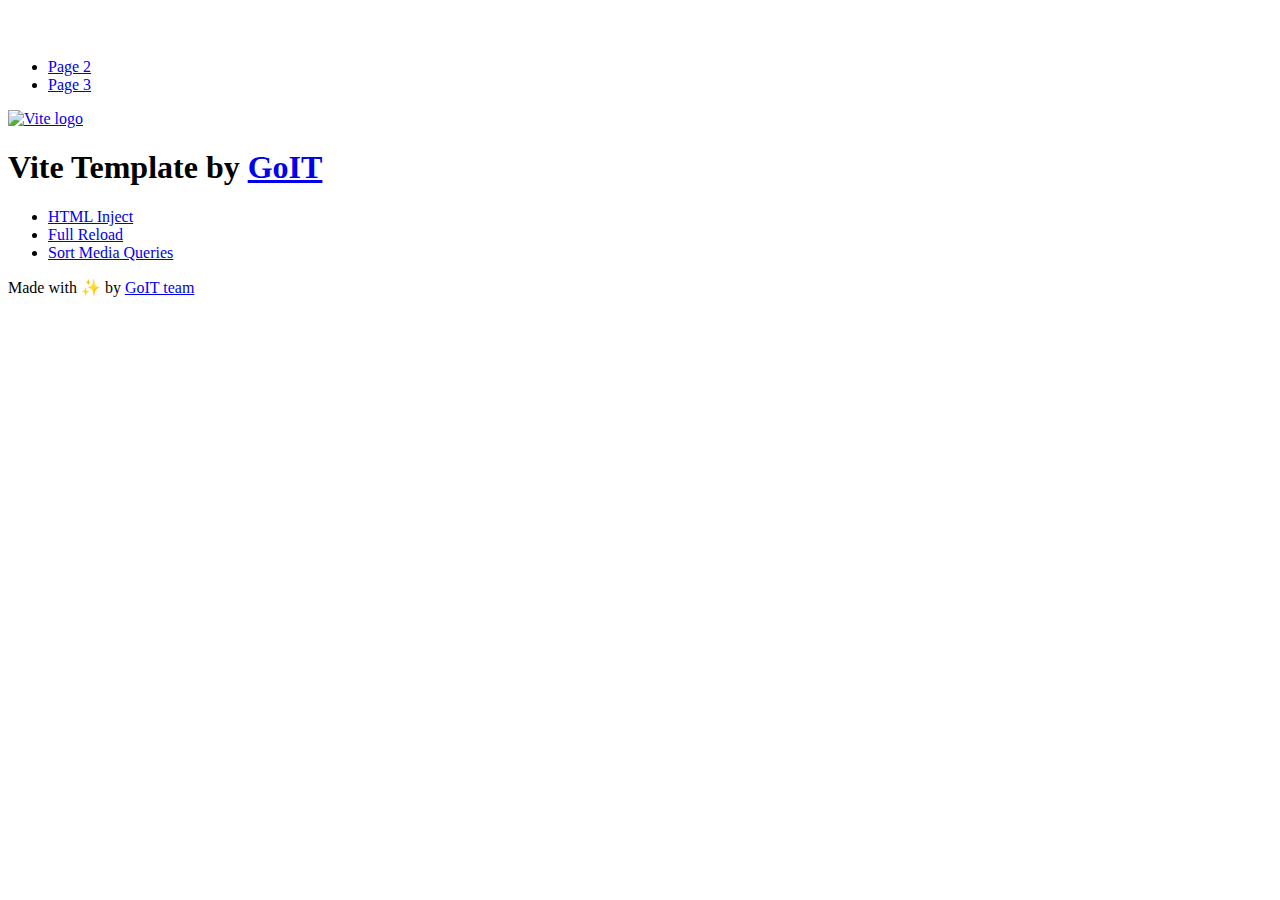
==== index.html @ 722c4634 "Deploying to gh-pages from @ Lia-Siekierina/goit-js-hw-09@b882a9256407c65bd6340dfd4539f9e961eb51c5 🚀" ====
<!DOCTYPE html>
<html lang="en">
  <head>
    <meta charset="UTF-8" />
    <link rel="icon" type="image/svg+xml" href="/goit-js-hw-09/favicon.svg" />
    <meta name="viewport" content="width=device-width, initial-scale=1.0" />
    <title>Vanilla App Template</title>
    <script type="module" crossorigin src="/goit-js-hw-09/index.js"></script>
    <link rel="stylesheet" crossorigin href="/goit-js-hw-09/assets/styles-DvPDDfy5.css">
  </head>
  <body>
    <header class="header">
  <div class="container">
    <nav class="nav">
      <a class="nav-logo" href="./index.html" aria-label="Site logo">
        <svg class="nav-logo-icon" width="100" height="30">
          <use href="/goit-js-hw-09/assets/sprite-E8vg0sBb.svg#logo"></use>
        </svg>
      </a>
      <ul class="nav-list">
        <li class="nav-item">
          <a class="nav-link {=$highlight-act}" href="./page-2.html">Page 2</a>
        </li>
        <li class="nav-item">
          <a class="nav-link {=$highlight-curr}" href="./page-3.html">Page 3</a>
        </li>
      </ul>
    </nav>
  </div>
</header>


    <main>
      <!-- Loads the specified .html file -->
      <section class="vite-promo">
  <div class="container">
    <div class="vite-promo-thumb">
      <a
        class="vite-promo-link"
        href="https://vitejs.dev/"
        target="_blank"
        rel="noopener noreferrer"
        aria-label="Link to Vite official website"
        title="Vite.js  build tool"
      >
        <!-- Path to images as from index.html file -->
        <img
          class="pic"
          src="/goit-js-hw-09/assets/vite-logo-9o_aqrTe.png"
          alt="Vite logo"
          width="640"
          height="640"
        />
      </a>
    </div>
    <h1 class="main-title">
      <span class="main-title-gradient">Vite</span>
      Template by
      <a
        class="main-title-link"
        href="https://github.com/goitacademy/vanilla-app-template"
        target="_blank"
        rel="noopener noreferrer"
      >
        GoIT
      </a>
    </h1>
  </div>
</section>

      <article class="badges">
  <div class="container">
    <ul class="badges-list">
      <li class="badges-item">
        <a
          class="badges-link"
          href="https://www.npmjs.com/package/vite-plugin-html-inject"
          target="_blank"
          rel="noopener noreferrer"
        >
          HTML Inject
        </a>
      </li>
      <li class="badges-item">
        <a
          class="badges-link"
          href="https://www.npmjs.com/package/vite-plugin-full-reload"
          target="_blank"
          rel="noopener noreferrer"
        >
          Full Reload
        </a>
      </li>
      <li class="badges-item">
        <a
          class="badges-link"
          href="https://www.npmjs.com/package/postcss-sort-media-queries"
          target="_blank"
          rel="noopener noreferrer"
        >
          Sort Media Queries
        </a>
      </li>
    </ul>
  </div>
</article>

    </main>

    <footer class="footer">
  <div class="container">
    <p class="footer-desc">
      Made with ✨ by
      <a
        class="footer-link"
        href="https://goit.global/ua/"
        target="_blank"
        rel="noopener noreferrer"
      >
        GoIT team
      </a>
    </p>
  </div>
</footer>


  </body>
</html>
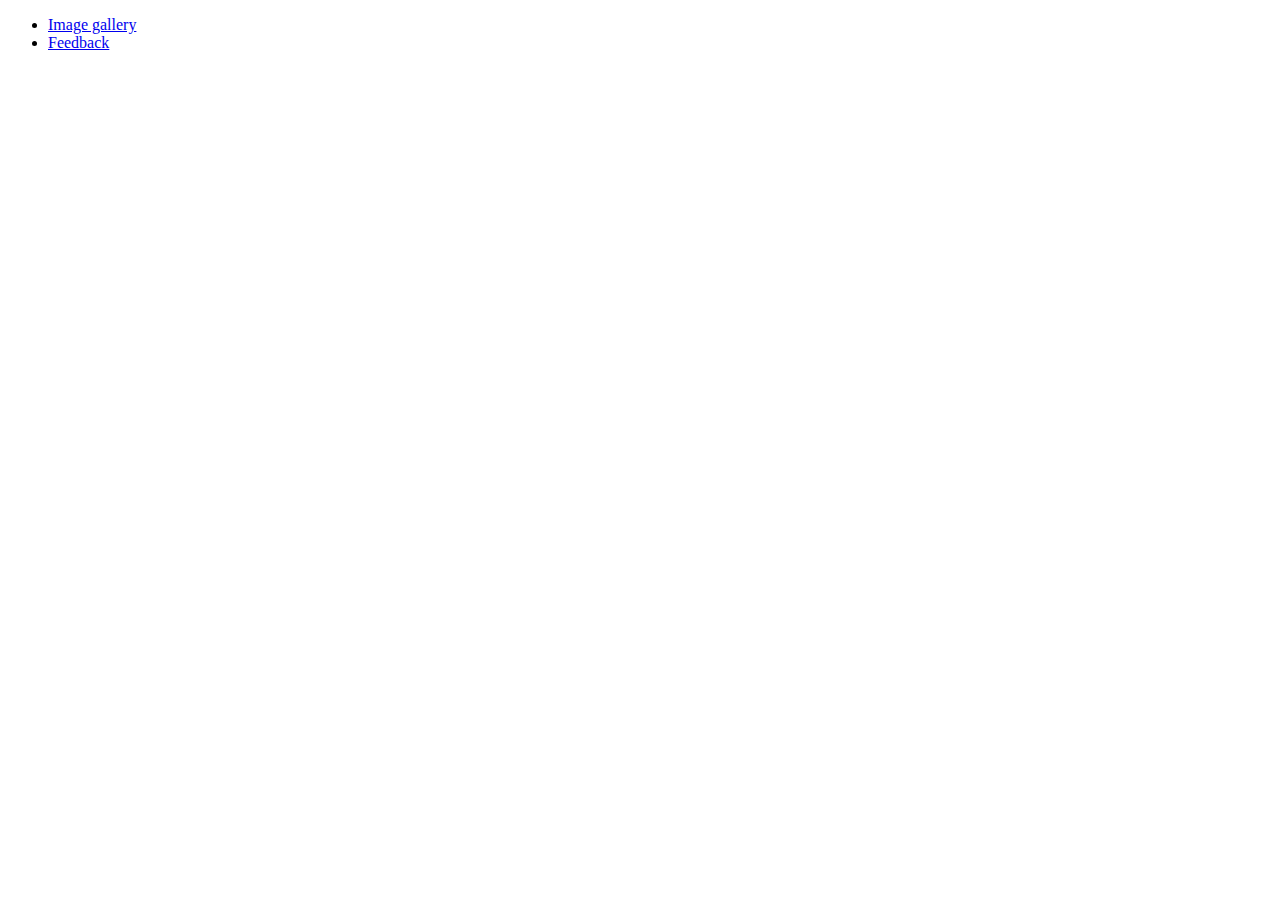
==== commit c1efe20e: "Deploying to gh-pages from @ Lia-Siekierina/goit-js-hw-09@ad24f88de8ae1f47edd03aa2e7ee256f2db2653b 🚀" ====
--- a/index.html
+++ b/index.html
@@ -4,125 +4,18 @@
     <meta charset="UTF-8" />
     <link rel="icon" type="image/svg+xml" href="/goit-js-hw-09/favicon.svg" />
     <meta name="viewport" content="width=device-width, initial-scale=1.0" />
-    <title>Vanilla App Template</title>
-    <script type="module" crossorigin src="/goit-js-hw-09/index.js"></script>
-    <link rel="stylesheet" crossorigin href="/goit-js-hw-09/assets/styles-DvPDDfy5.css">
+    <title>Homework 9</title>
+    <link rel="stylesheet" crossorigin href="/goit-js-hw-09/assets/common-B9kkWxtF.css">
   </head>
   <body>
-    <header class="header">
-  <div class="container">
-    <nav class="nav">
-      <a class="nav-logo" href="./index.html" aria-label="Site logo">
-        <svg class="nav-logo-icon" width="100" height="30">
-          <use href="/goit-js-hw-09/assets/sprite-E8vg0sBb.svg#logo"></use>
-        </svg>
-      </a>
-      <ul class="nav-list">
-        <li class="nav-item">
-          <a class="nav-link {=$highlight-act}" href="./page-2.html">Page 2</a>
-        </li>
-        <li class="nav-item">
-          <a class="nav-link {=$highlight-curr}" href="./page-3.html">Page 3</a>
-        </li>
-      </ul>
-    </nav>
-  </div>
-</header>
-
-
-    <main>
-      <!-- Loads the specified .html file -->
-      <section class="vite-promo">
-  <div class="container">
-    <div class="vite-promo-thumb">
-      <a
-        class="vite-promo-link"
-        href="https://vitejs.dev/"
-        target="_blank"
-        rel="noopener noreferrer"
-        aria-label="Link to Vite official website"
-        title="Vite.js  build tool"
-      >
-        <!-- Path to images as from index.html file -->
-        <img
-          class="pic"
-          src="/goit-js-hw-09/assets/vite-logo-9o_aqrTe.png"
-          alt="Vite logo"
-          width="640"
-          height="640"
-        />
-      </a>
-    </div>
-    <h1 class="main-title">
-      <span class="main-title-gradient">Vite</span>
-      Template by
-      <a
-        class="main-title-link"
-        href="https://github.com/goitacademy/vanilla-app-template"
-        target="_blank"
-        rel="noopener noreferrer"
-      >
-        GoIT
-      </a>
-    </h1>
-  </div>
-</section>
-
-      <article class="badges">
-  <div class="container">
-    <ul class="badges-list">
-      <li class="badges-item">
-        <a
-          class="badges-link"
-          href="https://www.npmjs.com/package/vite-plugin-html-inject"
-          target="_blank"
-          rel="noopener noreferrer"
-        >
-          HTML Inject
-        </a>
-      </li>
-      <li class="badges-item">
-        <a
-          class="badges-link"
-          href="https://www.npmjs.com/package/vite-plugin-full-reload"
-          target="_blank"
-          rel="noopener noreferrer"
-        >
-          Full Reload
-        </a>
-      </li>
-      <li class="badges-item">
-        <a
-          class="badges-link"
-          href="https://www.npmjs.com/package/postcss-sort-media-queries"
-          target="_blank"
-          rel="noopener noreferrer"
-        >
-          Sort Media Queries
-        </a>
+    <ul>
+      <li><a class="main-btn" href="1-gallery.html">Image gallery</a></li>
+      <li>
+        <a class="main-btn" href="2-form.html"
+          >Feedback
+          <form action=""></form
+        ></a>
       </li>
     </ul>
-  </div>
-</article>
-
-    </main>
-
-    <footer class="footer">
-  <div class="container">
-    <p class="footer-desc">
-      Made with ✨ by
-      <a
-        class="footer-link"
-        href="https://goit.global/ua/"
-        target="_blank"
-        rel="noopener noreferrer"
-      >
-        GoIT team
-      </a>
-    </p>
-  </div>
-</footer>
-
-
   </body>
 </html>
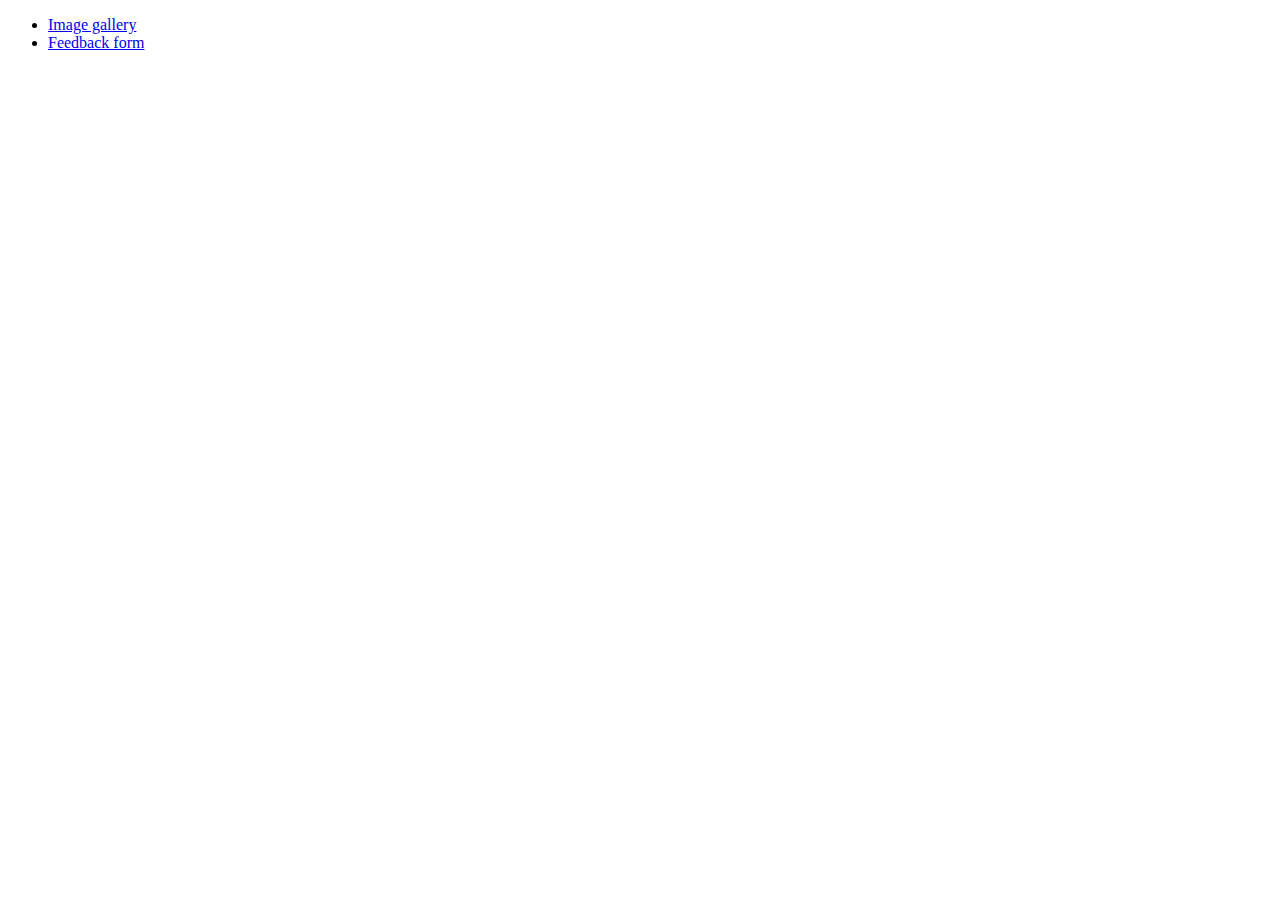
==== commit b5df6870: "Deploying to gh-pages from @ Lia-Siekierina/goit-js-hw-09@8e91863e06c1804154ee11bd7c91695b724019a3 🚀" ====
--- a/index.html
+++ b/index.html
@@ -2,20 +2,14 @@
 <html lang="en">
   <head>
     <meta charset="UTF-8" />
-    <link rel="icon" type="image/svg+xml" href="/goit-js-hw-09/favicon.svg" />
     <meta name="viewport" content="width=device-width, initial-scale=1.0" />
     <title>Homework 9</title>
-    <link rel="stylesheet" crossorigin href="/goit-js-hw-09/assets/common-B9kkWxtF.css">
+    <link rel="stylesheet" crossorigin href="/goit-js-hw-09/assets/common-B4nqvP5u.css">
   </head>
   <body>
     <ul>
       <li><a class="main-btn" href="1-gallery.html">Image gallery</a></li>
-      <li>
-        <a class="main-btn" href="2-form.html"
-          >Feedback
-          <form action=""></form
-        ></a>
-      </li>
+      <li><a class="main-btn" href="2-form.html">Feedback form</a></li>
     </ul>
   </body>
 </html>
